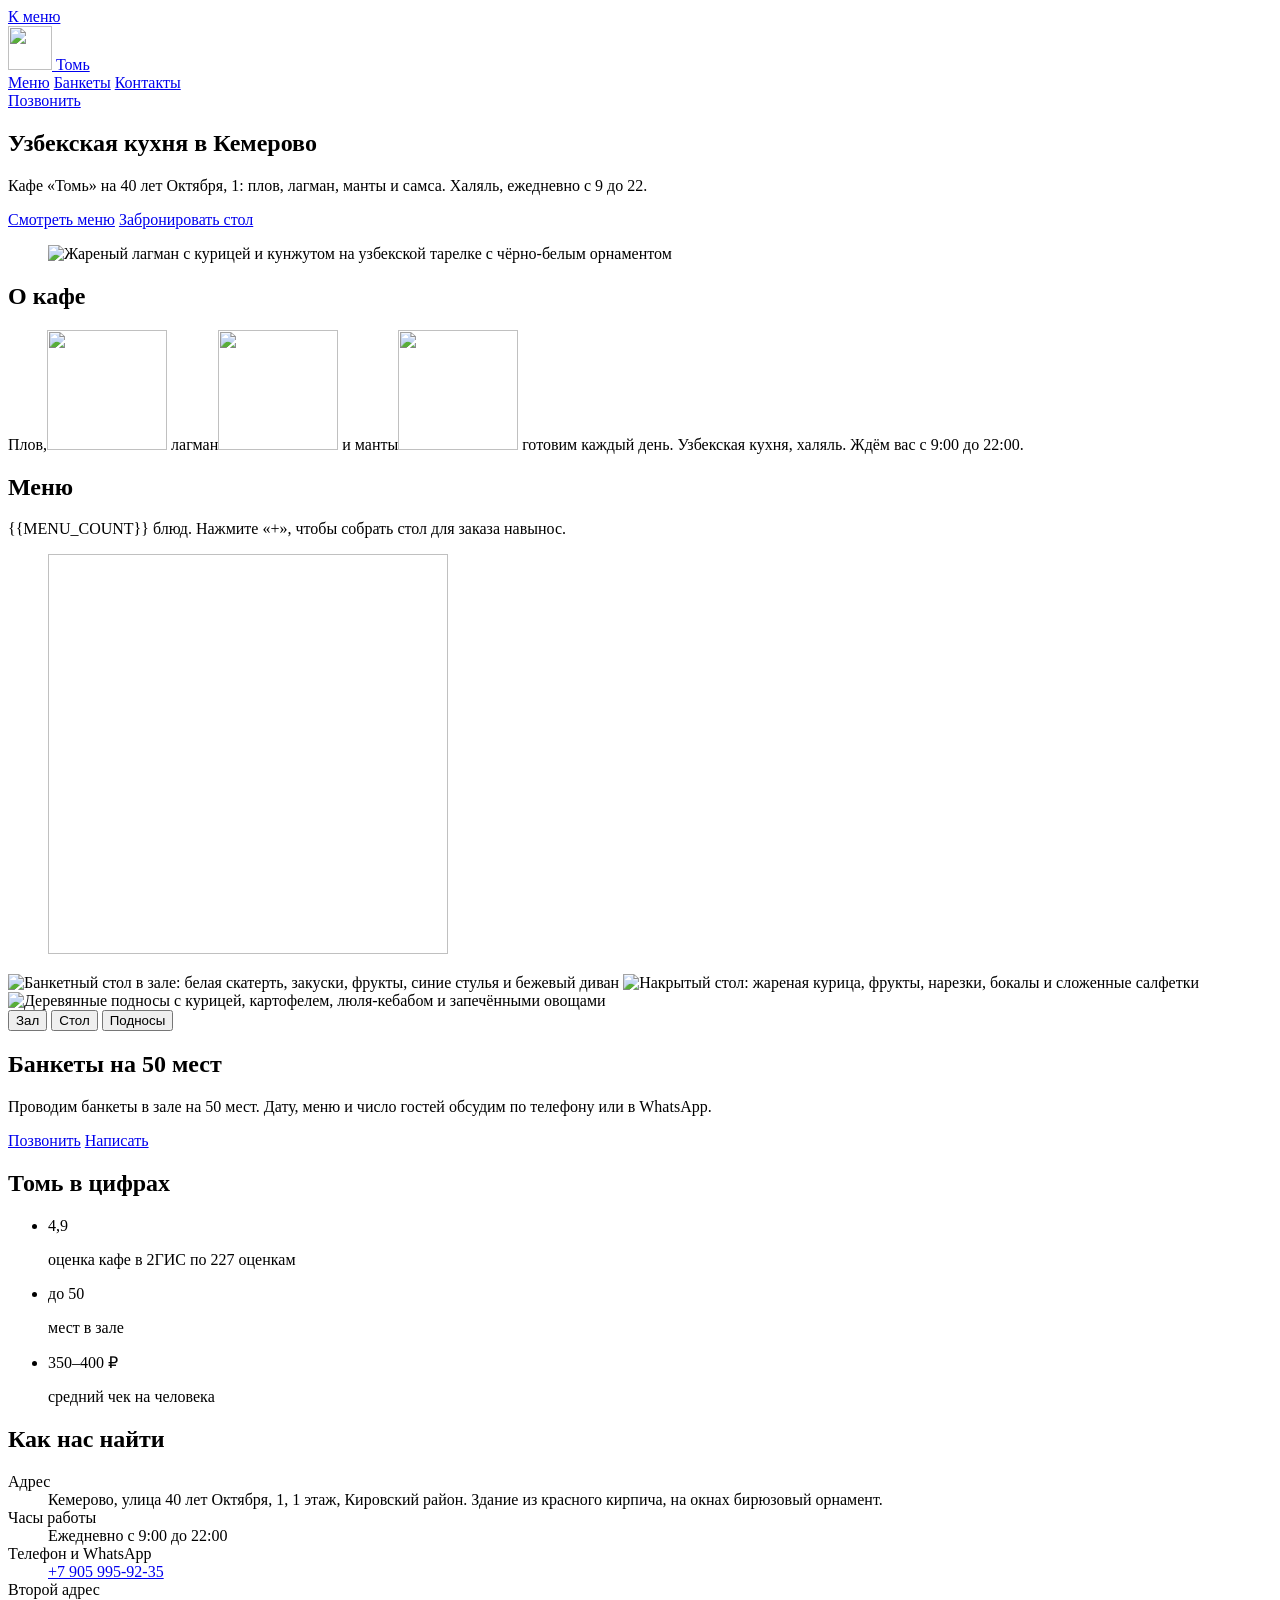
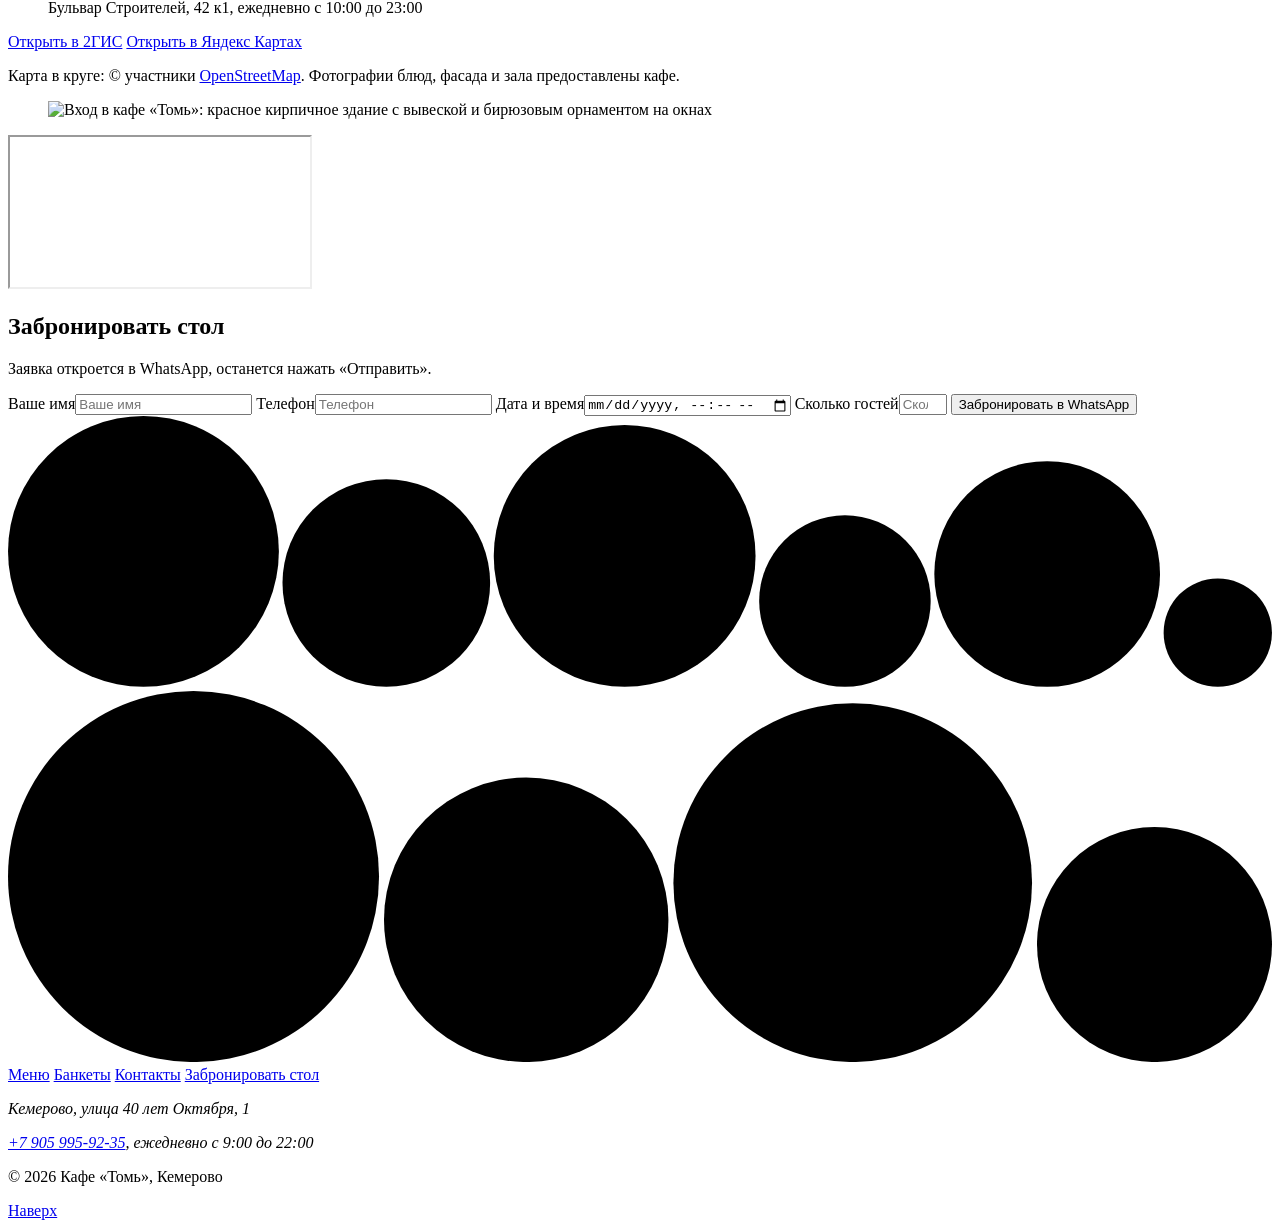
==== src/template.html @ 66e3227a "Добавить шаблон страницы и сборщик меню" ====
<!doctype html>
<html lang="ru">
<head>
<meta charset="utf-8">
<meta name="viewport" content="width=device-width, initial-scale=1">
<title>Кафе «Томь»: узбекская кухня в Кемерово, меню и цены</title>
<meta name="description" content="Кафе узбекской халяльной кухни на улице 40 лет Октября, 1 в Кемерово: плов, лагман, манты, самса. Меню с ценами, банкеты на 50 мест, заказ навынос. Ежедневно с 9:00 до 22:00.">
<meta name="theme-color" content="#f4f9f8">
<meta property="og:type" content="website">
<meta property="og:title" content="Кафе «Томь»: узбекская кухня в Кемерово">
<meta property="og:description" content="Плов, лагман, манты и самса. Халяль, средний чек 350–400 ₽, банкеты на 50 мест.">
<meta property="og:image" content="img/hero-lagman-kurica.jpg">
<meta property="og:locale" content="ru_RU">
<link rel="icon" type="image/png" href="img/favicon.png">
<link rel="preload" href="fonts/jost-cyrillic.woff2" as="font" type="font/woff2" crossorigin>
<link rel="preload" href="fonts/onest-cyrillic.woff2" as="font" type="font/woff2" crossorigin>
<link rel="stylesheet" href="css/styles.css">
<script>document.documentElement.classList.add('js')</script>
<script type="application/ld+json">
{
  "@context": "https://schema.org",
  "@type": "Restaurant",
  "name": "Томь",
  "image": "img/hero-lagman-kurica.jpg",
  "servesCuisine": ["Узбекская", "Халяль"],
  "priceRange": "350–400 ₽",
  "telephone": "+7 905 995-92-35",
  "address": {
    "@type": "PostalAddress",
    "streetAddress": "улица 40 лет Октября, 1",
    "addressLocality": "Кемерово",
    "postalCode": "650001",
    "addressCountry": "RU"
  },
  "geo": { "@type": "GeoCoordinates", "latitude": 55.391964, "longitude": 85.998799 },
  "openingHoursSpecification": {
    "@type": "OpeningHoursSpecification",
    "dayOfWeek": ["Monday", "Tuesday", "Wednesday", "Thursday", "Friday", "Saturday", "Sunday"],
    "opens": "09:00",
    "closes": "22:00"
  }
}
</script>
</head>
<body>
<a class="skip" href="#menu">К меню</a>

<header class="nav" id="top">
  <a class="brand" href="#top" aria-label="Томь, на главную">
    <img src="img/logo.png" alt="" width="44" height="44">
    <span>Томь</span>
  </a>
  <nav class="nav__links" aria-label="Разделы сайта">
    <a href="#menu">Меню</a>
    <a href="#banquets">Банкеты</a>
    <a href="#contacts">Контакты</a>
  </nav>
  <a class="button button--small nav__call" href="tel:+79059959235">Позвонить</a>
</header>

<main>
  <!-- 1. Главный экран: огромная тарелка -->
  <section class="hero" aria-labelledby="hero-title">
    <div class="hero__copy">
      <h1 class="display lines" id="hero-title">
        <span class="line"><span data-line style="--i:0">Узбекская кухня</span></span>
        <span class="line"><span data-line style="--i:1">в Кемерово</span></span>
      </h1>
      <p class="lead" data-load style="--d:420ms">Кафе «Томь» на 40&nbsp;лет Октября,&nbsp;1: плов, лагман, манты и самса. Халяль, ежедневно с&nbsp;9 до&nbsp;22.</p>
      <p class="hero__actions" data-load style="--d:520ms">
        <a class="button" href="#menu">Смотреть меню</a>
        <a class="link" href="#book">Забронировать стол</a>
      </p>
    </div>
    <figure class="plate plate--hero" data-open>
      <span class="plate__rim" aria-hidden="true"></span>
      <span class="plate__ring" aria-hidden="true"></span>
      <span class="plate__photo">
        <img src="img/hero-lagman-kurica.jpg" alt="Жареный лагман с курицей и кунжутом на узбекской тарелке с чёрно-белым орнаментом" width="900" height="1200" fetchpriority="high">
      </span>
    </figure>
  </section>

  <!-- 2. О кафе -->
  <section class="intro" aria-labelledby="intro-title">
    <h2 class="head" id="intro-title" data-reveal>О кафе</h2>
    <p class="statement" data-reveal>
      <span class="nw">Плов,<span class="thumb" aria-hidden="true"><img src="img/dish-plov.jpg" alt="" width="120" height="120" loading="lazy" style="object-position:28% 50%"></span></span>
      <span class="nw">лагман<span class="thumb" aria-hidden="true"><img src="img/dish-lagman-zharenyy.jpg" alt="" width="120" height="120" loading="lazy"></span></span>
      <span class="nw">и&nbsp;манты<span class="thumb" aria-hidden="true"><img src="img/dish-manty.jpg" alt="" width="120" height="120" loading="lazy"></span></span>
      готовим каждый день. Узбекская кухня, халяль. Ждём вас с&nbsp;9:00 до&nbsp;22:00.
    </p>
  </section>

  <!-- 3. Меню -->
  <section class="menu" id="menu" aria-labelledby="menu-title">
    <header class="menu__head">
      <h2 class="head" id="menu-title" data-reveal>Меню</h2>
      <p class="menu__note" data-reveal>{{MENU_COUNT}}&nbsp;блюд. Нажмите «+», чтобы собрать стол для заказа навынос.</p>
    </header>
    <div class="menu__layout">
      <aside class="menu__rail">
        <nav class="menu__index" aria-label="Разделы меню">
          <!--MENU_INDEX-->
        </nav>
        <figure class="menu__preview" aria-hidden="true">
          <span class="plate plate--preview">
            <span class="plate__rim"></span>
            <span class="plate__ring"></span>
            <span class="plate__photo">
              <img alt="" width="400" height="400">
              <span class="plate__label"></span>
            </span>
          </span>
          <figcaption><b data-p="name"></b><span data-p="meta"></span></figcaption>
        </figure>
      </aside>
      <div class="menu__list">
      <!--MENU_LIST-->
      </div>
    </div>
  </section>

  <!-- 4. Банкеты (полоса, делящая страницу пополам) -->
  <section class="showcase" id="banquets" aria-labelledby="banquets-title">
    <div class="showcase__media">
      <div class="plate plate--showcase" data-open>
        <span class="plate__rim" aria-hidden="true"></span>
        <span class="plate__ring" aria-hidden="true"></span>
        <span class="plate__photo">
          <img class="is-on" id="shot-zal" src="img/hall-zal.jpg" alt="Банкетный стол в зале: белая скатерть, закуски, фрукты, синие стулья и бежевый диван" width="825" height="1100">
          <img id="shot-stol" src="img/hall-stol.jpg" alt="Накрытый стол: жареная курица, фрукты, нарезки, бокалы и сложенные салфетки" width="1100" height="825">
          <img id="shot-trays" src="img/dish-lyulya.jpg" alt="Деревянные подносы с курицей, картофелем, люля-кебабом и запечёнными овощами" width="1200" height="663">
        </span>
      </div>
    </div>
    <div class="showcase__copy">
      <div class="tabs" role="tablist" aria-label="Фотографии зала">
        <button type="button" role="tab" id="tab-zal" aria-selected="true" aria-controls="shot-zal">Зал</button>
        <button type="button" role="tab" id="tab-stol" aria-selected="false" aria-controls="shot-stol" tabindex="-1">Стол</button>
        <button type="button" role="tab" id="tab-trays" aria-selected="false" aria-controls="shot-trays" tabindex="-1">Подносы</button>
      </div>
      <div class="showcase__text">
        <h2 class="head" id="banquets-title" data-reveal>Банкеты на 50 мест</h2>
        <p class="showcase__lead" data-reveal>Проводим банкеты в зале на 50 мест. Дату, меню и число гостей обсудим по телефону или в WhatsApp.</p>
      </div>
      <div class="showcase__actions">
        <a class="button button--wide button--light" href="tel:+79059959235">Позвонить</a>
        <a class="button button--wide button--ghost" href="https://wa.me/79059959235?text=%D0%97%D0%B4%D1%80%D0%B0%D0%B2%D1%81%D1%82%D0%B2%D1%83%D0%B9%D1%82%D0%B5!%20%D0%A5%D0%BE%D1%87%D1%83%20%D1%83%D0%B7%D0%BD%D0%B0%D1%82%D1%8C%20%D0%BF%D1%80%D0%BE%20%D0%B1%D0%B0%D0%BD%D0%BA%D0%B5%D1%82" target="_blank" rel="noopener">Написать</a>
      </div>
    </div>
  </section>

  <!-- 5. Цифры -->
  <section class="stats" aria-labelledby="stats-title">
    <h2 class="head stats__title" id="stats-title" data-reveal>Томь в цифрах</h2>
    <ul class="stats__tiles">
      <li class="tile tile--accent" data-reveal>
        <p class="tile__figure"><span>4,9</span></p>
        <p class="tile__caption">оценка кафе в 2ГИС по 227 оценкам</p>
      </li>
      <li class="tile tile--deep" data-reveal style="--i:1">
        <p class="tile__figure"><span>до 50</span></p>
        <p class="tile__caption">мест в зале</p>
      </li>
      <li class="tile tile--gold" data-reveal style="--i:2">
        <p class="tile__figure"><span>350–400 ₽</span></p>
        <p class="tile__caption">средний чек на человека</p>
      </li>
    </ul>
  </section>

  <!-- 6. Контакты и бронь -->
  <section class="contacts" id="contacts" aria-labelledby="contacts-title">
    <div class="contacts__find">
      <div class="contacts__info">
        <h2 class="head" id="contacts-title" data-reveal>Как нас найти</h2>
        <dl class="facts" data-reveal>
          <div><dt>Адрес</dt><dd>Кемерово, улица 40&nbsp;лет Октября,&nbsp;1, 1&nbsp;этаж, Кировский район. Здание из красного кирпича, на окнах бирюзовый орнамент.</dd></div>
          <div><dt>Часы работы</dt><dd>Ежедневно с&nbsp;9:00 до&nbsp;22:00</dd></div>
          <div><dt>Телефон и WhatsApp</dt><dd><a class="link" href="tel:+79059959235">+7&nbsp;905&nbsp;995-92-35</a></dd></div>
          <div><dt>Второй адрес</dt><dd>Бульвар Строителей,&nbsp;42&nbsp;к1, ежедневно с&nbsp;10:00 до&nbsp;23:00</dd></div>
        </dl>
        <p class="contacts__maps" data-reveal>
          <a class="link" href="https://2gis.ru/kemerovo/firm/70000001087757868?m=85.998799%2C55.391964%2F20%2Fr%2F-0.19" target="_blank" rel="noopener">Открыть в 2ГИС</a>
          <a class="link" href="https://yandex.kz/maps/org/tom/225558233090/?ll=85.998363%2C55.392045&amp;z=17" target="_blank" rel="noopener">Открыть в Яндекс Картах</a>
        </p>
        <p class="contacts__credit" data-reveal>Карта в круге: © участники <a class="link" href="https://www.openstreetmap.org/copyright" target="_blank" rel="noopener">OpenStreetMap</a>. Фотографии блюд, фасада и зала предоставлены кафе.</p>
      </div>
      <div class="contacts__pictures">
        <figure class="plate plate--facade" data-open>
          <span class="plate__rim" aria-hidden="true"></span>
          <span class="plate__ring" aria-hidden="true"></span>
          <span class="plate__photo">
            <img src="img/facade.jpg" alt="Вход в кафе «Томь»: красное кирпичное здание с вывеской и бирюзовым орнаментом на окнах" width="1100" height="825" style="object-position:30% 50%">
          </span>
        </figure>
        <div class="plate plate--map" data-open>
          <span class="plate__rim" aria-hidden="true"></span>
          <span class="plate__photo">
            <iframe title="Карта: кафе «Томь», улица 40 лет Октября, 1" loading="lazy" src="https://www.openstreetmap.org/export/embed.html?bbox=85.9930%2C55.3890%2C86.0040%2C55.3950&amp;layer=mapnik&amp;marker=55.391964%2C85.998799"></iframe>
          </span>
        </div>
      </div>
    </div>

    <form class="coupon" id="book" data-reveal novalidate>
      <div class="coupon__text">
        <h2 class="coupon__title">Забронировать стол</h2>
        <p>Заявка откроется в WhatsApp, останется нажать «Отправить».</p>
      </div>
      <div class="coupon__fields">
        <label class="field"><span class="sr-only">Ваше имя</span><input name="name" type="text" placeholder="Ваше имя" autocomplete="given-name" required></label>
        <label class="field"><span class="sr-only">Телефон</span><input name="phone" type="tel" placeholder="Телефон" autocomplete="tel" inputmode="tel" required></label>
        <label class="field"><span class="sr-only">Дата и время</span><input name="when" type="datetime-local" placeholder="Дата и время" required></label>
        <label class="field"><span class="sr-only">Сколько гостей</span><input name="guests" type="number" min="1" max="50" inputmode="numeric" placeholder="Сколько гостей" required></label>
        <button class="coupon__submit" type="submit">Забронировать в WhatsApp</button>
        <p class="coupon__error" role="alert" hidden></p>
      </div>
    </form>
  </section>
</main>

<footer class="footer">
  <div class="footer__mark" role="img" aria-label="Томь">
    <svg class="mark mark--wide" viewBox="0 0 1400 300" aria-hidden="true" focusable="false">
      <circle cx="150" cy="150" r="150" fill="var(--accent)"/>
      <circle cx="419" cy="185" r="115" fill="var(--gold)"/>
      <circle cx="683" cy="155" r="145" fill="var(--deep)"/>
      <circle cx="927" cy="205" r="95" fill="var(--bg)"/>
      <circle cx="1151" cy="175" r="125" fill="var(--surface)"/>
      <circle cx="1340" cy="240" r="60" fill="var(--accent)"/>
      <g font-family="Jost, sans-serif" font-weight="700" text-anchor="middle">
        <text x="150" y="150" dy=".35em" font-size="190" fill="var(--bg)">Т</text>
        <text x="419" y="185" dy=".35em" font-size="150" fill="var(--ink)">О</text>
        <text x="683" y="155" dy=".35em" font-size="180" fill="var(--bg)">М</text>
        <text x="927" y="205" dy=".35em" font-size="120" fill="var(--accent)">Ь</text>
      </g>
    </svg>
    <svg class="mark mark--letters" viewBox="0 0 1022 300" aria-hidden="true" focusable="false">
      <circle cx="150" cy="150" r="150" fill="var(--accent)"/>
      <circle cx="419" cy="185" r="115" fill="var(--gold)"/>
      <circle cx="683" cy="155" r="145" fill="var(--deep)"/>
      <circle cx="927" cy="205" r="95" fill="var(--bg)"/>
      <g font-family="Jost, sans-serif" font-weight="700" text-anchor="middle">
        <text x="150" y="150" dy=".35em" font-size="190" fill="var(--bg)">Т</text>
        <text x="419" y="185" dy=".35em" font-size="150" fill="var(--ink)">О</text>
        <text x="683" y="155" dy=".35em" font-size="180" fill="var(--bg)">М</text>
        <text x="927" y="205" dy=".35em" font-size="120" fill="var(--accent)">Ь</text>
      </g>
    </svg>
  </div>
  <div class="footer__cols">
    <nav class="footer__links" aria-label="Ссылки внизу страницы">
      <a href="#menu">Меню</a>
      <a href="#banquets">Банкеты</a>
      <a href="#contacts">Контакты</a>
      <a href="#book">Забронировать стол</a>
    </nav>
    <address class="footer__contact">
      <p>Кемерово, улица 40&nbsp;лет Октября,&nbsp;1</p>
      <p><a class="link" href="tel:+79059959235">+7&nbsp;905&nbsp;995-92-35</a>, ежедневно с&nbsp;9:00 до&nbsp;22:00</p>
    </address>
  </div>
  <div class="footer__bar">
    <p>© 2026 Кафе «Томь», Кемерово</p>
    <a class="button button--small button--light" href="#top">Наверх</a>
  </div>
</footer>

<!-- Стол: корзина для заказа навынос -->
<button class="cart" id="cart-open" type="button" aria-haspopup="dialog" hidden>
  <span class="cart__count" id="cart-count" aria-hidden="true">0</span>
  <span class="cart__label">Стол<span class="sr-only">, блюд на столе: <span id="cart-sr">0</span></span></span>
</button>

<dialog class="table" id="table" aria-labelledby="table-title">
  <div class="table__head">
    <h2 class="table__title" id="table-title">Ваш стол</h2>
    <button class="table__close" type="button" id="table-close" aria-label="Закрыть"><span aria-hidden="true">×</span></button>
  </div>
  <p class="table__empty" id="table-empty">Стол пока пуст. Нажмите «+» рядом с блюдом в меню.</p>
  <ul class="table__lines" id="table-lines"></ul>
  <div class="table__foot" id="table-foot" hidden>
    <p class="table__total"><span>Итого</span><b id="table-total">0&nbsp;₽</b></p>
    <a class="button button--wide" id="table-send" href="#" target="_blank" rel="noopener">Отправить заказ в WhatsApp</a>
    <p class="table__hint">Заказ навынос: список блюд откроется в WhatsApp, время, к которому приготовить, уточните там же. Цены по меню на сайте.</p>
    <p class="table__links">
      <a class="link" href="tel:+79059959235">Позвонить</a>
      <button class="link" type="button" id="table-clear">Очистить стол</button>
    </p>
  </div>
</dialog>

<script src="js/main.js" defer></script>
</body>
</html>
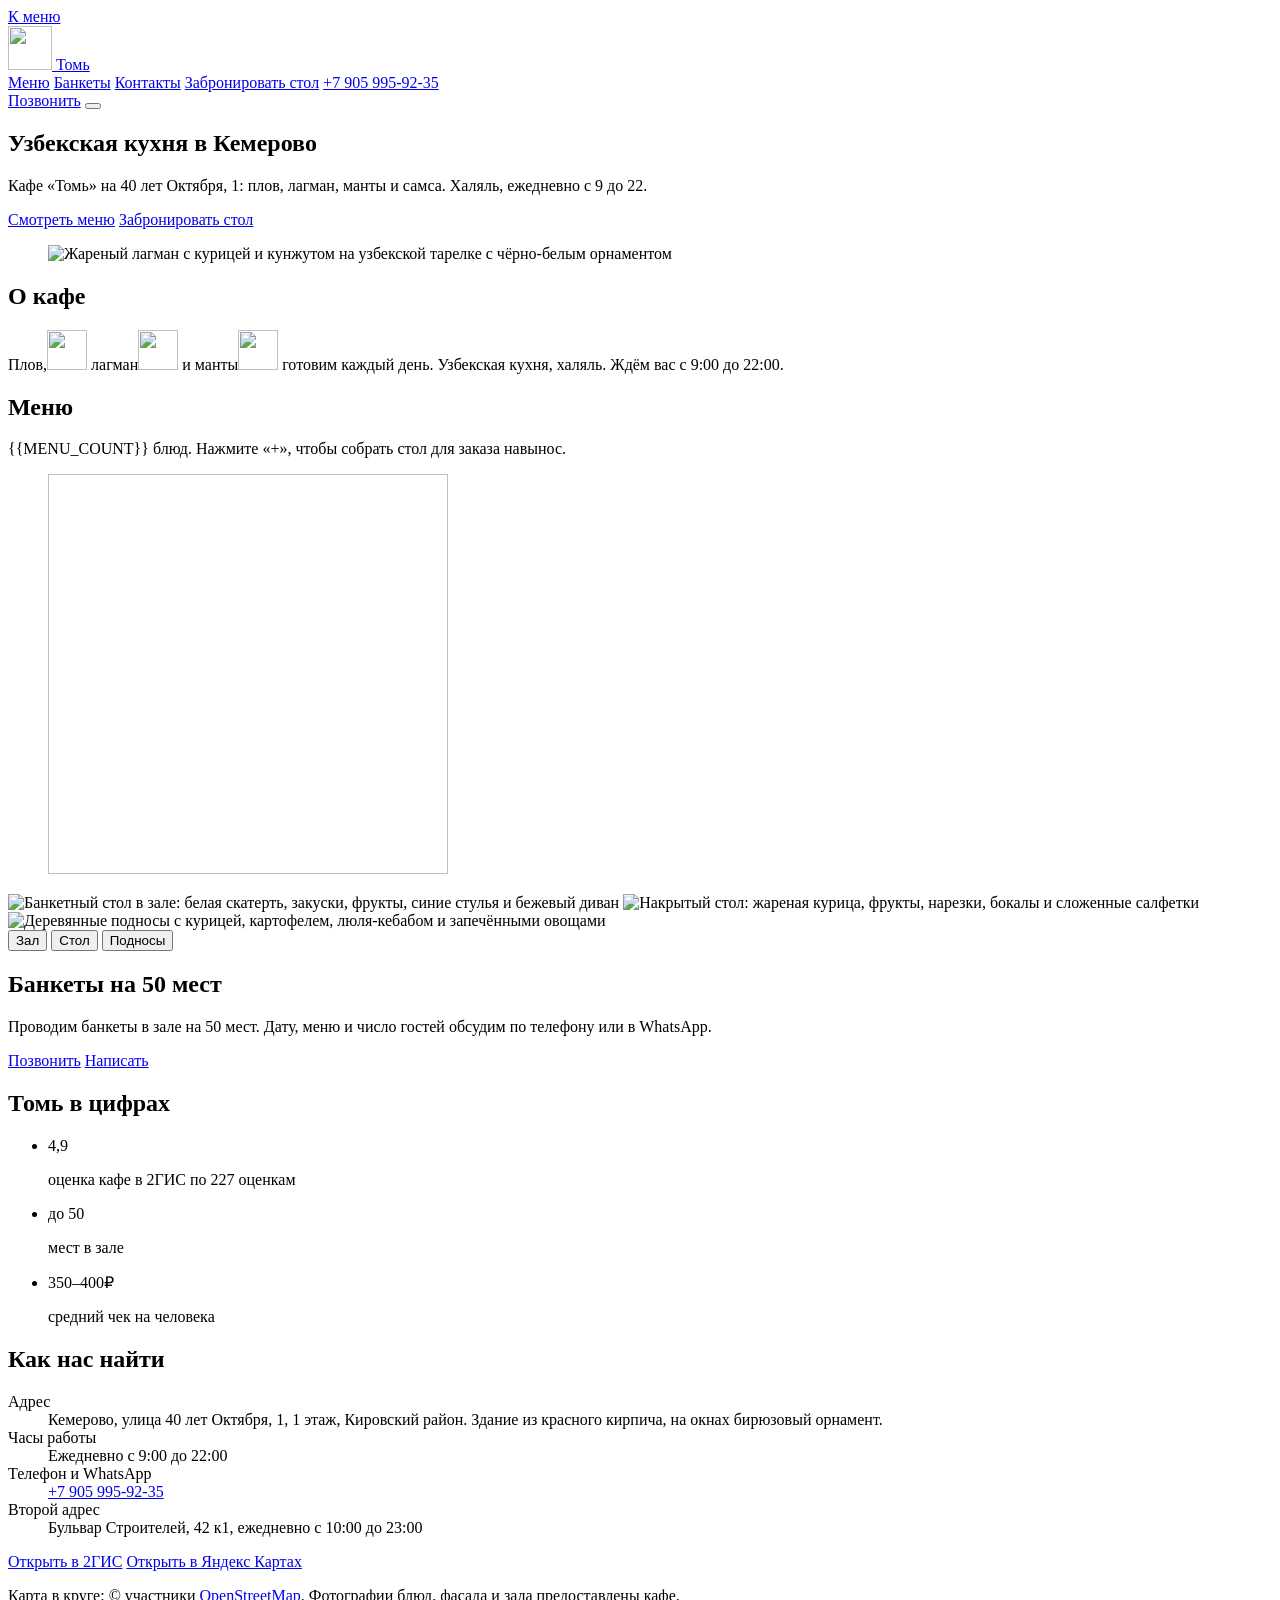
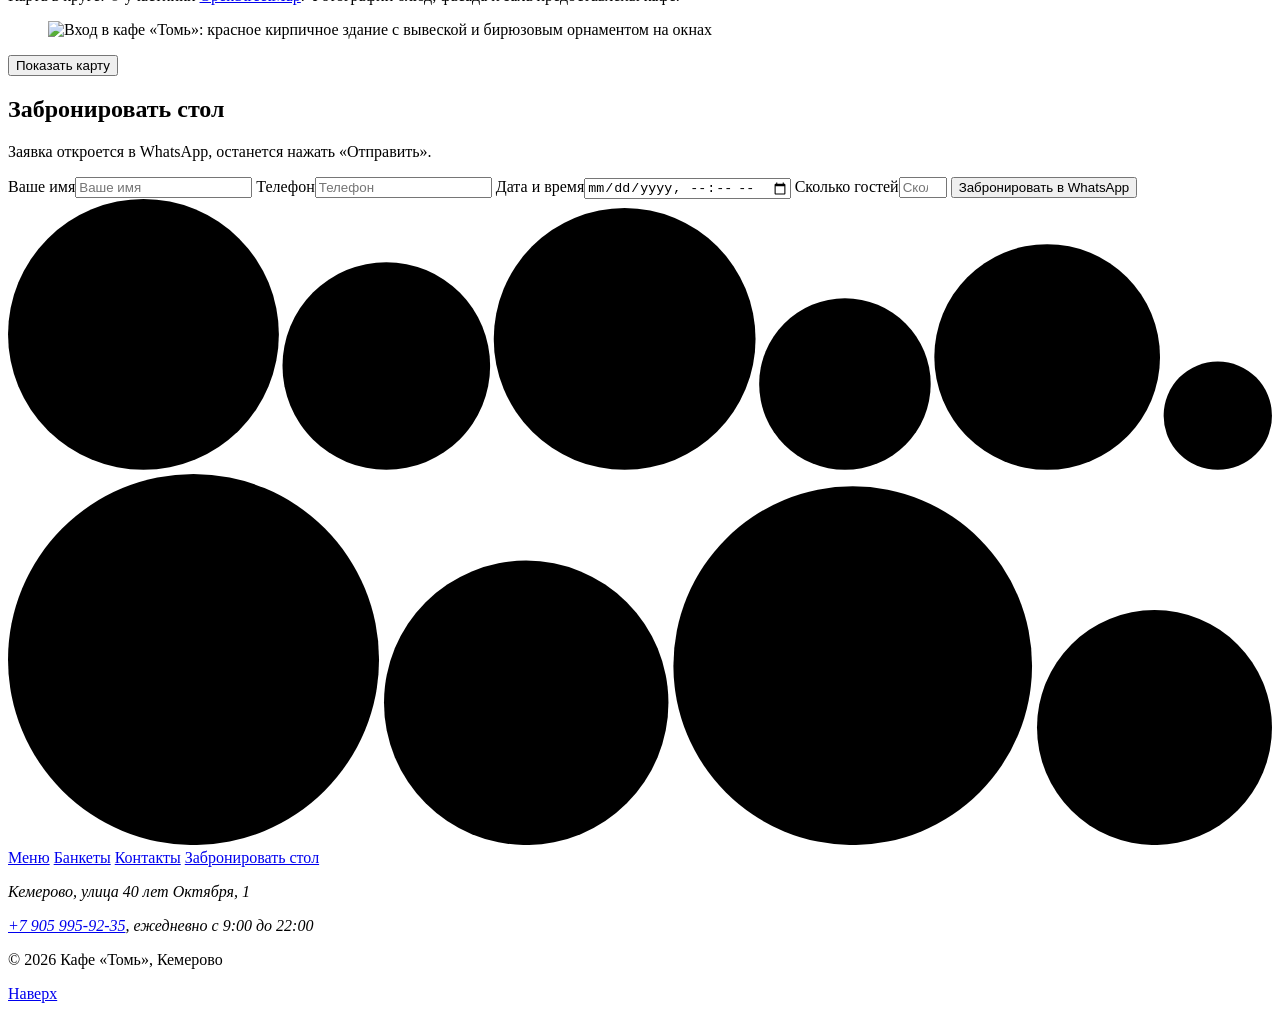
==== commit f5e3d814: "Шаблон: бургер-меню, адаптивные картинки, карта по нажатию, ₽ без пробела" ====
--- a/src/template.html
+++ b/src/template.html
@@ -14,6 +14,7 @@
 <link rel="icon" type="image/png" href="img/favicon.png">
 <link rel="preload" href="fonts/jost-cyrillic.woff2" as="font" type="font/woff2" crossorigin>
 <link rel="preload" href="fonts/onest-cyrillic.woff2" as="font" type="font/woff2" crossorigin>
+<link rel="preload" as="image" href="img/hero-lagman-kurica.jpg" imagesrcset="img/hero-lagman-kurica-640.jpg 640w, img/hero-lagman-kurica.jpg 900w" imagesizes="(max-width: 900px) 115vw, 70vw" fetchpriority="high">
 <link rel="stylesheet" href="css/styles.css">
 <script>document.documentElement.classList.add('js')</script>
 <script type="application/ld+json">
@@ -50,12 +51,15 @@
     <img src="img/logo.png" alt="" width="44" height="44">
     <span>Томь</span>
   </a>
-  <nav class="nav__links" aria-label="Разделы сайта">
+  <nav class="nav__links" id="nav-links" aria-label="Разделы сайта">
     <a href="#menu">Меню</a>
     <a href="#banquets">Банкеты</a>
     <a href="#contacts">Контакты</a>
+    <a class="nav__sheet" href="#book">Забронировать стол</a>
+    <a class="nav__sheet" href="tel:+79059959235">+7&nbsp;905&nbsp;995-92-35</a>
   </nav>
   <a class="button button--small nav__call" href="tel:+79059959235">Позвонить</a>
+  <button class="burger" type="button" id="burger" aria-expanded="false" aria-controls="nav-links" aria-label="Открыть меню сайта"><span></span><span></span><span></span></button>
 </header>
 
 <main>
@@ -76,7 +80,7 @@
       <span class="plate__rim" aria-hidden="true"></span>
       <span class="plate__ring" aria-hidden="true"></span>
       <span class="plate__photo">
-        <img src="img/hero-lagman-kurica.jpg" alt="Жареный лагман с курицей и кунжутом на узбекской тарелке с чёрно-белым орнаментом" width="900" height="1200" fetchpriority="high">
+        <img src="img/hero-lagman-kurica.jpg" srcset="img/hero-lagman-kurica-640.jpg 640w, img/hero-lagman-kurica.jpg 900w" sizes="(max-width: 900px) 115vw, 70vw" alt="Жареный лагман с курицей и кунжутом на узбекской тарелке с чёрно-белым орнаментом" width="900" height="1200" fetchpriority="high">
       </span>
     </figure>
   </section>
@@ -85,9 +89,9 @@
   <section class="intro" aria-labelledby="intro-title">
     <h2 class="head" id="intro-title" data-reveal>О кафе</h2>
     <p class="statement" data-reveal>
-      <span class="nw">Плов,<span class="thumb" aria-hidden="true"><img src="img/dish-plov.jpg" alt="" width="120" height="120" loading="lazy" style="object-position:28% 50%"></span></span>
-      <span class="nw">лагман<span class="thumb" aria-hidden="true"><img src="img/dish-lagman-zharenyy.jpg" alt="" width="120" height="120" loading="lazy"></span></span>
-      <span class="nw">и&nbsp;манты<span class="thumb" aria-hidden="true"><img src="img/dish-manty.jpg" alt="" width="120" height="120" loading="lazy"></span></span>
+      <span class="nw">Плов,<span class="thumb" aria-hidden="true"><img src="img/t/dish-plov.jpg" alt="" width="40" height="40" decoding="async" loading="lazy" style="object-position:28% 50%"></span></span>
+      <span class="nw">лагман<span class="thumb" aria-hidden="true"><img src="img/t/dish-lagman-zharenyy.jpg" alt="" width="40" height="40" decoding="async" loading="lazy"></span></span>
+      <span class="nw">и&nbsp;манты<span class="thumb" aria-hidden="true"><img src="img/t/dish-manty.jpg" alt="" width="40" height="40" decoding="async" loading="lazy"></span></span>
       готовим каждый день. Узбекская кухня, халяль. Ждём вас с&nbsp;9:00 до&nbsp;22:00.
     </p>
   </section>
@@ -128,9 +132,9 @@
         <span class="plate__rim" aria-hidden="true"></span>
         <span class="plate__ring" aria-hidden="true"></span>
         <span class="plate__photo">
-          <img class="is-on" id="shot-zal" src="img/hall-zal.jpg" alt="Банкетный стол в зале: белая скатерть, закуски, фрукты, синие стулья и бежевый диван" width="825" height="1100">
-          <img id="shot-stol" src="img/hall-stol.jpg" alt="Накрытый стол: жареная курица, фрукты, нарезки, бокалы и сложенные салфетки" width="1100" height="825">
-          <img id="shot-trays" src="img/dish-lyulya.jpg" alt="Деревянные подносы с курицей, картофелем, люля-кебабом и запечёнными овощами" width="1200" height="663">
+          <img class="is-on" id="shot-zal" src="img/hall-zal-600.jpg" srcset="img/hall-zal-600.jpg 600w, img/hall-zal.jpg 1000w" sizes="(max-width: 900px) 90vw, 40rem" alt="Банкетный стол в зале: белая скатерть, закуски, фрукты, синие стулья и бежевый диван" width="750" height="1000" loading="lazy" decoding="async">
+          <img id="shot-stol" src="img/hall-stol-600.jpg" srcset="img/hall-stol-600.jpg 600w, img/hall-stol.jpg 1000w" sizes="(max-width: 900px) 90vw, 40rem" alt="Накрытый стол: жареная курица, фрукты, нарезки, бокалы и сложенные салфетки" width="1000" height="750" loading="lazy" decoding="async">
+          <img id="shot-trays" src="img/dish-lyulya-600.jpg" srcset="img/dish-lyulya-600.jpg 600w, img/dish-lyulya.jpg 1000w" sizes="(max-width: 900px) 90vw, 40rem" alt="Деревянные подносы с курицей, картофелем, люля-кебабом и запечёнными овощами" width="1000" height="553" loading="lazy" decoding="async">
         </span>
       </div>
     </div>
@@ -164,7 +168,7 @@
         <p class="tile__caption">мест в зале</p>
       </li>
       <li class="tile tile--gold" data-reveal style="--i:2">
-        <p class="tile__figure"><span>350–400 ₽</span></p>
+        <p class="tile__figure"><span>350–400<span class="rub">₽</span></span></p>
         <p class="tile__caption">средний чек на человека</p>
       </li>
     </ul>
@@ -192,13 +196,13 @@
           <span class="plate__rim" aria-hidden="true"></span>
           <span class="plate__ring" aria-hidden="true"></span>
           <span class="plate__photo">
-            <img src="img/facade.jpg" alt="Вход в кафе «Томь»: красное кирпичное здание с вывеской и бирюзовым орнаментом на окнах" width="1100" height="825" style="object-position:30% 50%">
+            <img src="img/facade-600.jpg" srcset="img/facade-600.jpg 600w, img/facade.jpg 1000w" sizes="(max-width: 900px) 70vw, 35rem" alt="Вход в кафе «Томь»: красное кирпичное здание с вывеской и бирюзовым орнаментом на окнах" width="1000" height="750" style="object-position:30% 50%" loading="lazy" decoding="async">
           </span>
         </figure>
         <div class="plate plate--map" data-open>
           <span class="plate__rim" aria-hidden="true"></span>
           <span class="plate__photo">
-            <iframe title="Карта: кафе «Томь», улица 40 лет Октября, 1" loading="lazy" src="https://www.openstreetmap.org/export/embed.html?bbox=85.9930%2C55.3890%2C86.0040%2C55.3950&amp;layer=mapnik&amp;marker=55.391964%2C85.998799"></iframe>
+            <button class="map-load" type="button" data-src="https://www.openstreetmap.org/export/embed.html?bbox=85.9930%2C55.3890%2C86.0040%2C55.3950&amp;layer=mapnik&amp;marker=55.391964%2C85.998799">Показать карту</button>
           </span>
         </div>
       </div>
